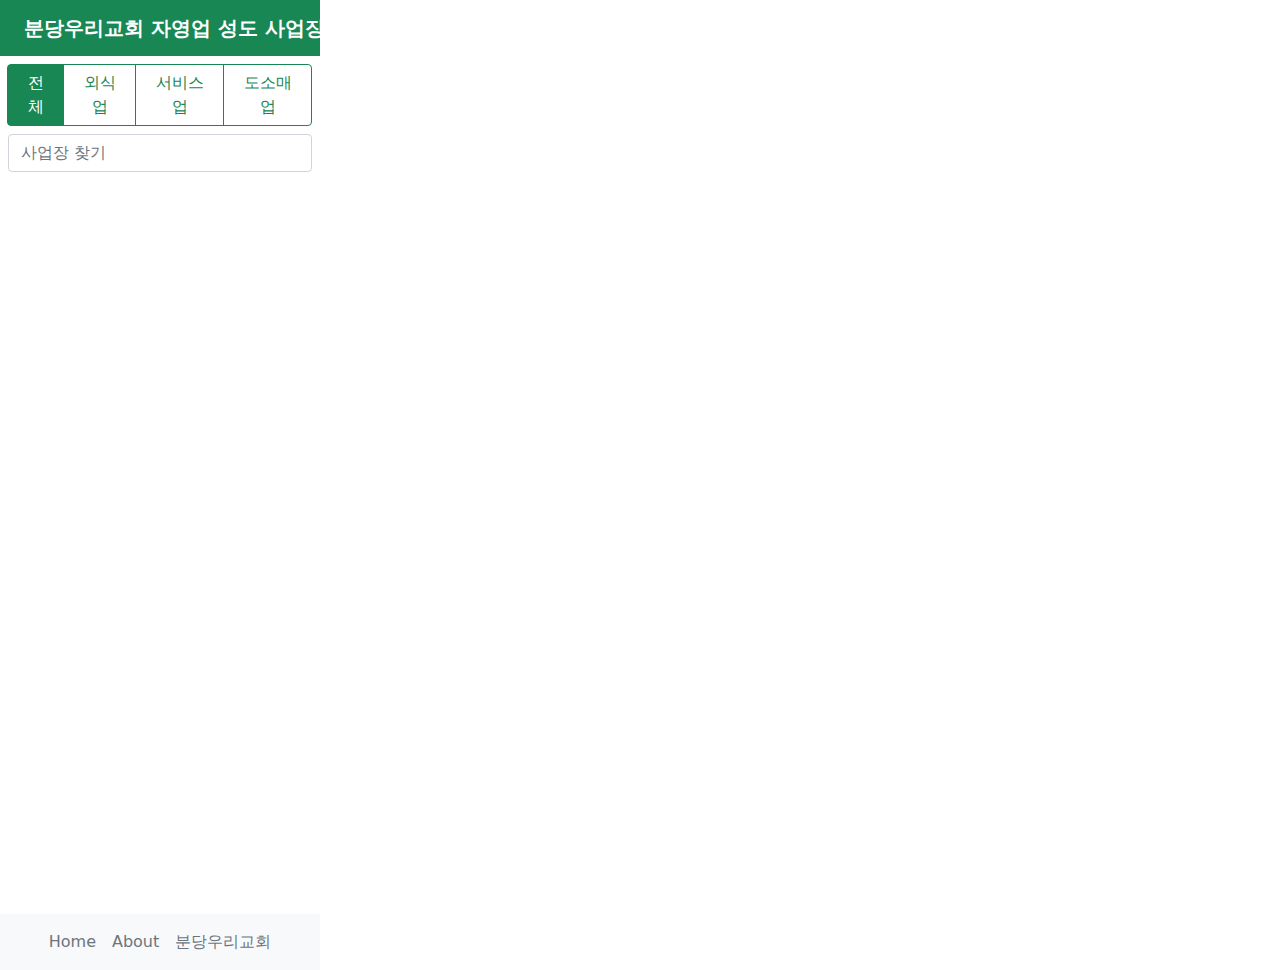
==== biz.html @ 33bdd643 "biz" ====
<!doctype html>
<html lang="en">

<head>
    <!-- Required meta tags -->
    <meta charset="utf-8">
    <meta name="viewport" content="width=device-width, initial-scale=1">

    <link rel="stylesheet" href="map/map.css">


    <!-- Bootstrap CSS -->
    <link rel="stylesheet" href="bootstrap/css/bootstrap.min.css">

    <link rel="stylesheet" href="search/search.css">
    <link rel="stylesheet" href="https://cdn.jsdelivr.net/npm/bootstrap-icons@1.5.0/font/bootstrap-icons.css">


    <title>분당우리교회 자영업 성도 사업장</title>

    <!-- 지도 -->
    <script type="text/javascript"
        src="https://openapi.map.naver.com/openapi/v3/maps.js?ncpClientId=621nlgfqwf"></script>

    <!-- Google Adsense -->
    <script async src="https://pagead2.googlesyndication.com/pagead/js/adsbygoogle.js?client=ca-pub-8362228066874729"
        crossorigin="anonymous"></script>
</head>

<body>
    <div class="container-fluid">
        <div class="row">
            <div class="col-md-3" style="padding: 0">
                <div class="navbar navbar-dark bg-success container-fluid">
                    <a class="navbar-brand" href="index.html">분당우리교회 자영업 성도 사업장</a>
                </div>
                <div class="px-2">
                    <div class="btn-group mt-2" role="group" aria-label="Basic radio toggle button group">
                        <input type="radio" class="btn-check" name="btnradio" id="btnradio1" autocomplete="off" checked>
                        <label class="btn btn-outline-success" for="btnradio1">전체</label>

                        <input type="radio" class="btn-check" name="btnradio" id="btnradio2" autocomplete="off">
                        <label class="btn btn-outline-success" for="btnradio2">외식업</label>

                        <input type="radio" class="btn-check" name="btnradio" id="btnradio3" autocomplete="off">
                        <label class="btn btn-outline-success" for="btnradio3">서비스업</label>

                        <input type="radio" class="btn-check" name="btnradio" id="btnradio4" autocomplete="off">
                        <label class="btn btn-outline-success" for="btnradio4">도소매업</label>
                    </div>
                    <div class="input-group mt-2 mb-2">
                        <input class="form-control" id="ibx_searchChurch" placeholder="사업장 찾기" />
                    </div>
                    <!-- <div class="list-group overflow-auto" style="height: calc(100vh - 7rem)"> -->
                    <div class="list-group overflow-auto" style="height: calc(100vh - 10.4rem)">
                        <div id="church-list"></div>
                    </div>
                </div>
                <footer class="footer mt-auto py-2 bg-light">
                    <div class="container">
                        <ul class="nav justify-content-center">
                            <li class="nav-item"><a href="index.html" class="nav-link px-2 text-muted">Home</a></li>
                            <li class="nav-item"><a href="#" class="nav-link px-2 text-muted"
                                    onclick="openAbout();">About</a></li>
                            <li class="nav-item"><a href="https://www.woorichurch.org" target="_blank"
                                    class="nav-link px-2 text-muted">분당우리교회</a></li>
                        </ul>
                    </div>

                </footer>
            </div>
            <div class="col-md" style="margin:0; padding:0;">
                <div id="map" style="width:100%;height:100%;"></div>
            </div>
        </div>
    </div>

    <!-- 상세설명 팝업 -->
    <div class="modal fade" id="detailModal" tabindex="-1" role="dialog" aria-hidden="true">
        <div class="modal-dialog modal-dialog-centered" role="document">
            <div class="modal-content">
                <div class="modal-header">
                    <h5 class="modal-title" id="detailModalLabel"></h5>
                    <span type="button" onclick="closeDetailModal();">&times;</span>
                </div>
                <div class="modal-body">
                    <table class="table table-borderless">
                        <tbody>
                            <tr>
                                <td style="width: 102px;"><i class="bi-person-fill" style="color: green;"></i> 담임목사</td>
                                <th><span id='detailModalPastorName'></span></th>
                            </tr>
                            <tr>
                                <td><i class="bi-pin-map-fill" style="color: green;"></i> 교구</td>
                                <th><span id='detailModalDivision'></span></th>
                            </tr>
                            <tr>
                                <td><i class="bi-map-fill" style="color: green;"></i> 지역</td>
                                <th><span id='detailModalArea'></span></th>
                            </tr>
                            <tr>
                                <td><i class="bi-building" style="color: green;"></i> 주소</td>
                                <th><span id='detailModalAddress'></span></th>
                            </tr>
                            <tr>
                                <td><i class="bi-telephone-fill" style="color: green;"></i> 전화번호</td>
                                <th><span id='detailModalPhoneNumber'></span></th>
                            </tr>
                        </tbody>
                    </table>
                </div>
            </div>
        </div>
    </div>

    <!-- About 팝업 -->
    <div class="modal fade" id="aboutModal" tabindex="-1" role="dialog" aria-hidden="true">
        <div class="modal-dialog modal-lg modal-dialog-centered" role="document">
            <div class="modal-content">
                <div class="modal-header">
                    <h5 class="modal-title">About</h5>
                    <span type="button" onclick="closeAboutModal();">&times;</span>
                </div>
                <div class="modal-body">
                    <p class="lead">
                        분당우리교회 일만성도 파송운동에 참여하는 29개 교구의 위치와 정보를 제공합니다.
                    </p>

                    <br>

                    <h5>일만성도 파송운동의 2가지 의미</h5>
                    <label>1. 하나님과의 약속을 지키는 차원에서의 의미</label><br>
                    <label>2. 복음증거 차원의 의미</label>
                    <br><br>
                    <h5>일만성도 파송운동을 향한 2가지 꿈</h5>
                    <label>1. 일만성도 파송운동에 참여하시는 모든 성도님들이 순종할 때 주시는 기쁨과 행복을 누리게 되시는 꿈</label>
                    <label>2. 일만성도 파송운동이 진행되는 모든 지역의 이웃 작은 교회들과의 상생이 이뤄지는 꿈</label>
                    <br><br>
                    <h5>일만성도 파송운동과 관련한 2가지 기도제목</h5>
                    <label>1. 일만성도 파송운동이 분당우리교회 성도님들에게 상처 없이 진행되게 하옵소서.</label>
                    <label>2. 일만성도 파송운동이 하나님의 뜻에 의해서 차질없이 진행되게 하옵소서.</label>

                    <br>
                </div>
            </div>
        </div>
    </div>


    <!-- Javascript -->
    <script>
        var map = new naver.maps.Map('map', {
            center: new naver.maps.LatLng(37.39234762613166, 127.13087848124754),
            zoom: 11
        });
    </script>

    <script src="data/churchlist.js"></script>
    <script src="index.js"></script>
    <script src="search/search.js"></script>
    <script src="map/map.js"></script>
    <script src="https://code.jquery.com/jquery-3.6.0.slim.min.js"
        integrity="sha256-u7e5khyithlIdTpu22PHhENmPcRdFiHRjhAuHcs05RI=" crossorigin="anonymous"></script>


    <!-- Bootstrap Bundle with Popper -->
    <script src="bootstrap/js/bootstrap.bundle.min.js"></script>

    <script type="text/javascript">
        if (screen.width <= 767) {
            window.location = "index_mobile.html";
        }
    </script>
</body>

</html>
---- map/map.css ----
.navbar-brand {
    font-weight: bold;
}

.wrap {
    position: absolute;
    left: 0;
    bottom: 40px;
    width: 288px;
    height: 132px;
    margin-left: -144px;
    text-align: left;
    overflow: hidden;
    font-size: 12px;
    font-family: "Malgun Gothic", dotum, "돋움", sans-serif;
    line-height: 1.5;
  }
  
  .wrap * {
    padding: 0;
    margin: 0;
  }
  
  .wrap .info {
    width: 286px;
    height: 120px;
    border-radius: 5px;
    border-bottom: 2px solid #ccc;
    border-right: 1px solid #ccc;
    overflow: hidden;
    background: #fff;
  }
  
  .wrap .info:nth-child(1) {
    border: 0;
    box-shadow: 0px 1px 2px #888;
  }
  
  .info .title {
    padding: 5px 0 0 10px;
    height: 30px;
    background: #eee;
    border-bottom: 1px solid #ddd;
    font-size: 18px;
    font-weight: bold;
  }
  
  .info .close {
    position: absolute;
    top: 10px;
    right: 10px;
    color: #888;
    width: 17px;
    height: 17px;
    background: url("https://t1.daumcdn.net/localimg/localimages/07/mapapidoc/overlay_close.png");
  }
  
  .info .close:hover {
    cursor: pointer;
  }
  
  .info .body {
    position: relative;
    overflow: hidden;
  }
  
  .info .desc {
    position: relative;
    margin: 13px 0 0 90px;
    height: 75px;
  }
  
  .desc .ellipsis {
    overflow: hidden;
    text-overflow: ellipsis;
    white-space: nowrap;
  }
  
  .desc .jibun {
    font-size: 11px;
    color: #888;
    margin-top: -2px;
  }
  
  .info .img {
    position: absolute;
    top: 6px;
    left: 5px;
    width: 73px;
    height: 71px;
    border: 1px solid #ddd;
    color: #888;
    overflow: hidden;
  }
  
  .info:after {
    content: "";
    position: absolute;
    margin-left: -12px;
    left: 50%;
    bottom: 0;
    width: 22px;
    height: 12px;
    background: url("https://t1.daumcdn.net/localimg/localimages/07/mapapidoc/vertex_white.png");
  }
  
  .info .link {
    color: #5085bb;
  }
---- search/search.css ----
.list-group-item.active {
  color: #212529;
  background-color: #20c997;
  border-color: #20c997;
}
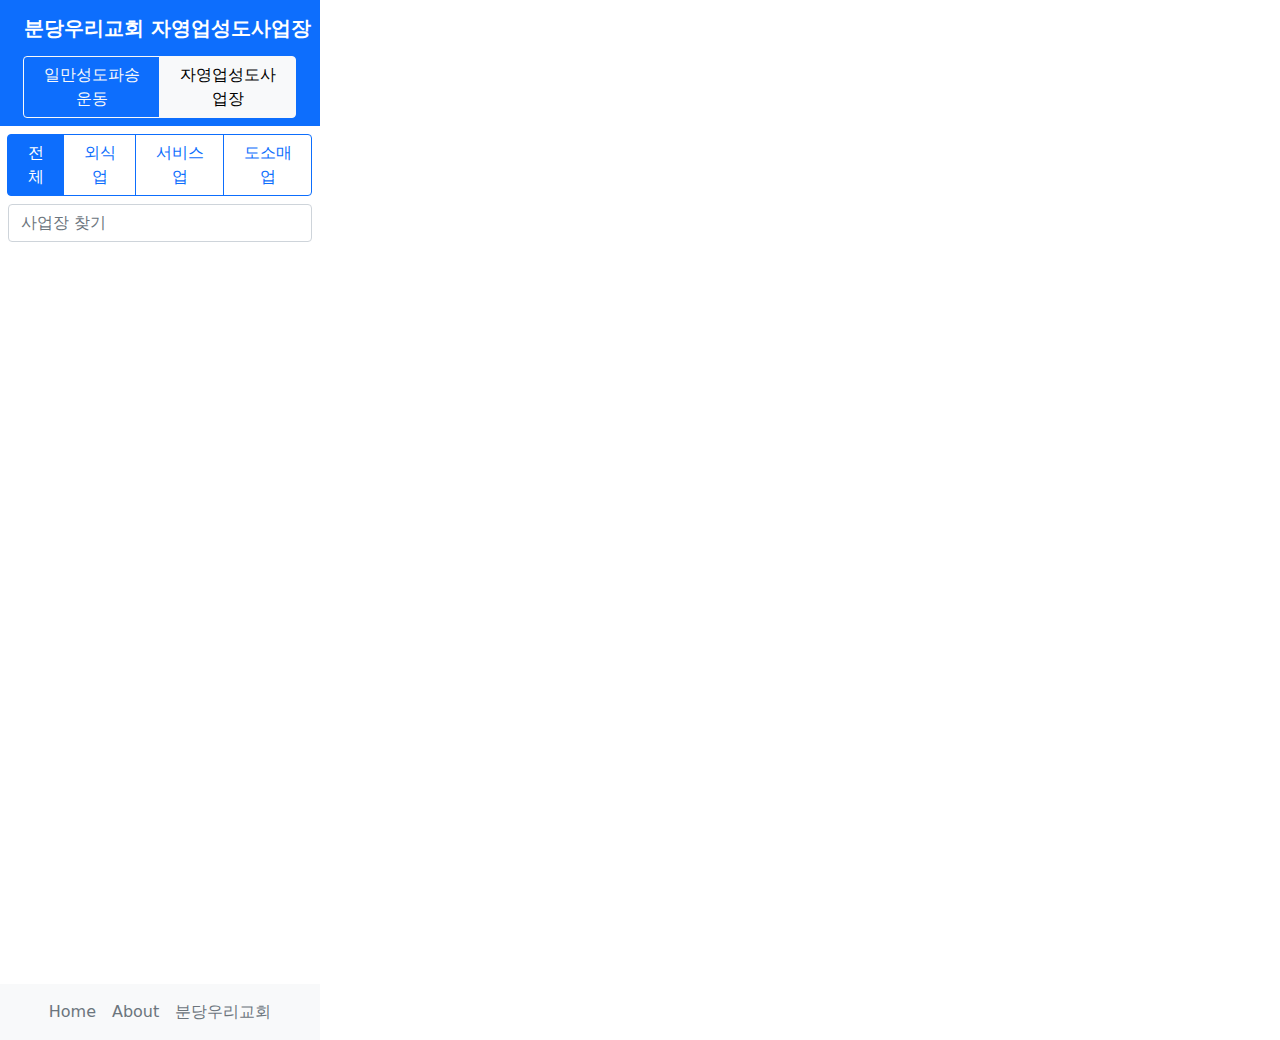
==== commit 7921dc6d: "biz" ====
--- a/biz.html
+++ b/biz.html
@@ -31,27 +31,33 @@
     <div class="container-fluid">
         <div class="row">
             <div class="col-md-3" style="padding: 0">
-                <div class="navbar navbar-dark bg-success container-fluid">
-                    <a class="navbar-brand" href="index.html">분당우리교회 자영업 성도 사업장</a>
+                <div class="navbar navbar-dark bg-primary container-fluid">
+                    <div class="navbar-brand">분당우리교회 자영업성도사업장</div>
+                    <div class="btn-group mt-2" role="group" aria-label="Basic radio toggle button group" style="width:100%">
+                        <input type="radio" class="btn-check" name="btnradio" id="btnradio1" autocomplete="off" onClick="location.href='index.html'">
+                        <label class="btn btn-outline-light" for="btnradio1">일만성도파송운동</label>
+                        
+                        <input type="radio" class="btn-check" name="btnradio" id="btnradio2" autocomplete="off" checked>
+                        <label class="btn btn-outline-light" for="btnradio2">자영업성도사업장</label>
+                    </div>
                 </div>
                 <div class="px-2">
-                    <div class="btn-group mt-2" role="group" aria-label="Basic radio toggle button group">
-                        <input type="radio" class="btn-check" name="btnradio" id="btnradio1" autocomplete="off" checked>
-                        <label class="btn btn-outline-success" for="btnradio1">전체</label>
+                    <div class="btn-group mt-2" role="group" aria-label="Basic radio toggle button group" style="width:100%">
+                        <input type="radio" class="btn-check" name="btnradio_dscd" id="btnradio_all" autocomplete="off" checked>
+                        <label class="btn btn-outline-primary" for="btnradio_all">전체</label>
 
-                        <input type="radio" class="btn-check" name="btnradio" id="btnradio2" autocomplete="off">
-                        <label class="btn btn-outline-success" for="btnradio2">외식업</label>
+                        <input type="radio" class="btn-check" name="btnradio_dscd" id="btnradio_catering" autocomplete="off">
+                        <label class="btn btn-outline-primary" for="btnradio_catering">외식업</label>
 
-                        <input type="radio" class="btn-check" name="btnradio" id="btnradio3" autocomplete="off">
-                        <label class="btn btn-outline-success" for="btnradio3">서비스업</label>
+                        <input type="radio" class="btn-check" name="btnradio_dscd" id="btnradio_service" autocomplete="off">
+                        <label class="btn btn-outline-primary" for="btnradio_service">서비스업</label>
 
-                        <input type="radio" class="btn-check" name="btnradio" id="btnradio4" autocomplete="off">
-                        <label class="btn btn-outline-success" for="btnradio4">도소매업</label>
+                        <input type="radio" class="btn-check" name="btnradio_dscd" id="btnradio_retail" autocomplete="off">
+                        <label class="btn btn-outline-primary" for="btnradio_retail">도소매업</label>
                     </div>
                     <div class="input-group mt-2 mb-2">
                         <input class="form-control" id="ibx_searchChurch" placeholder="사업장 찾기" />
                     </div>
-                    <!-- <div class="list-group overflow-auto" style="height: calc(100vh - 7rem)"> -->
                     <div class="list-group overflow-auto" style="height: calc(100vh - 10.4rem)">
                         <div id="church-list"></div>
                     </div>
